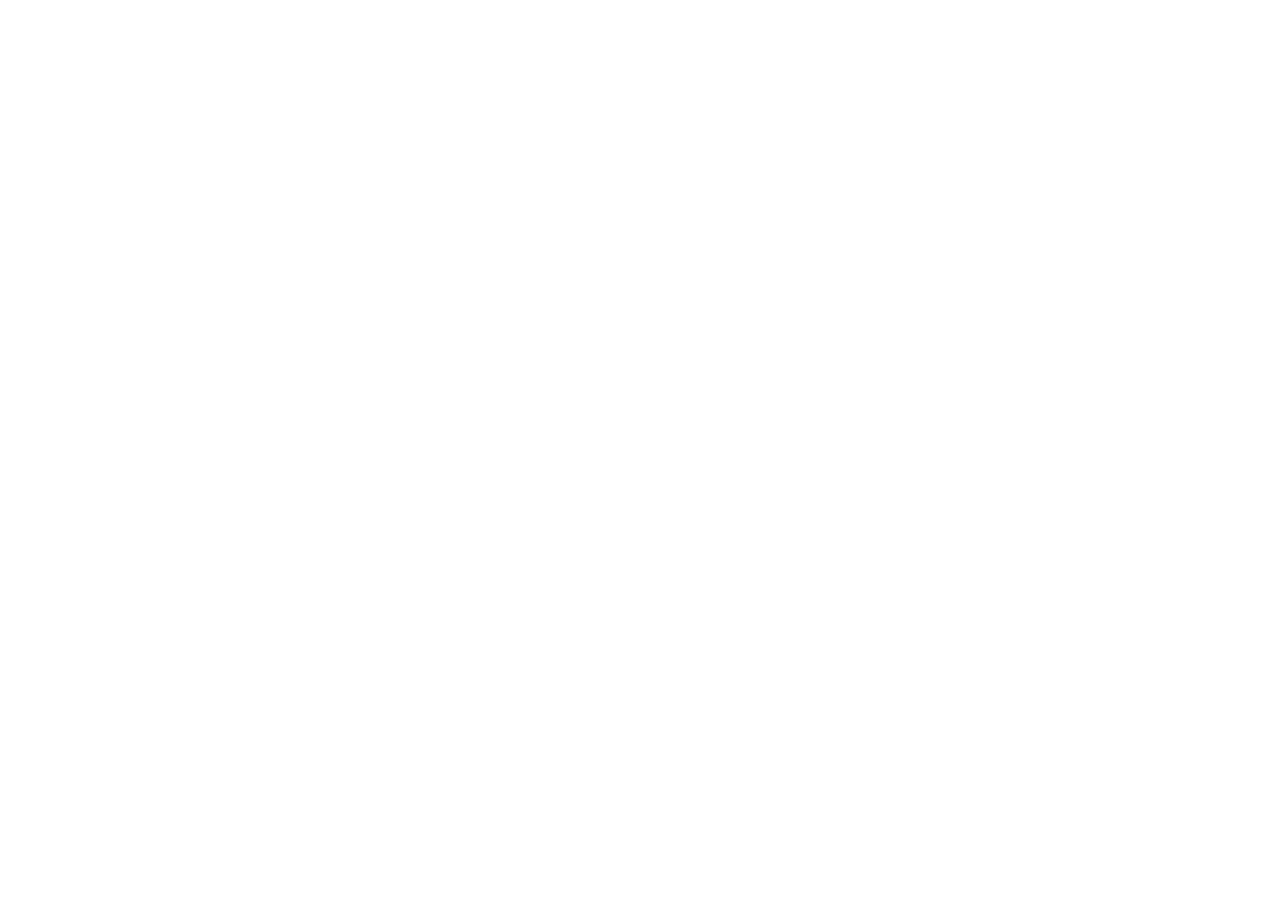
==== index.html @ 1147b199 "firstpart" ====
<!DOCTYPE html>
<html lang="en">
<head>
    <meta charset="UTF-8">
    <meta name="viewport" content="width=device-width, initial-scale=1.0">
    <title>Home</title>
</head>
<body>
        <header>
            
        </header>




</body>
</html>
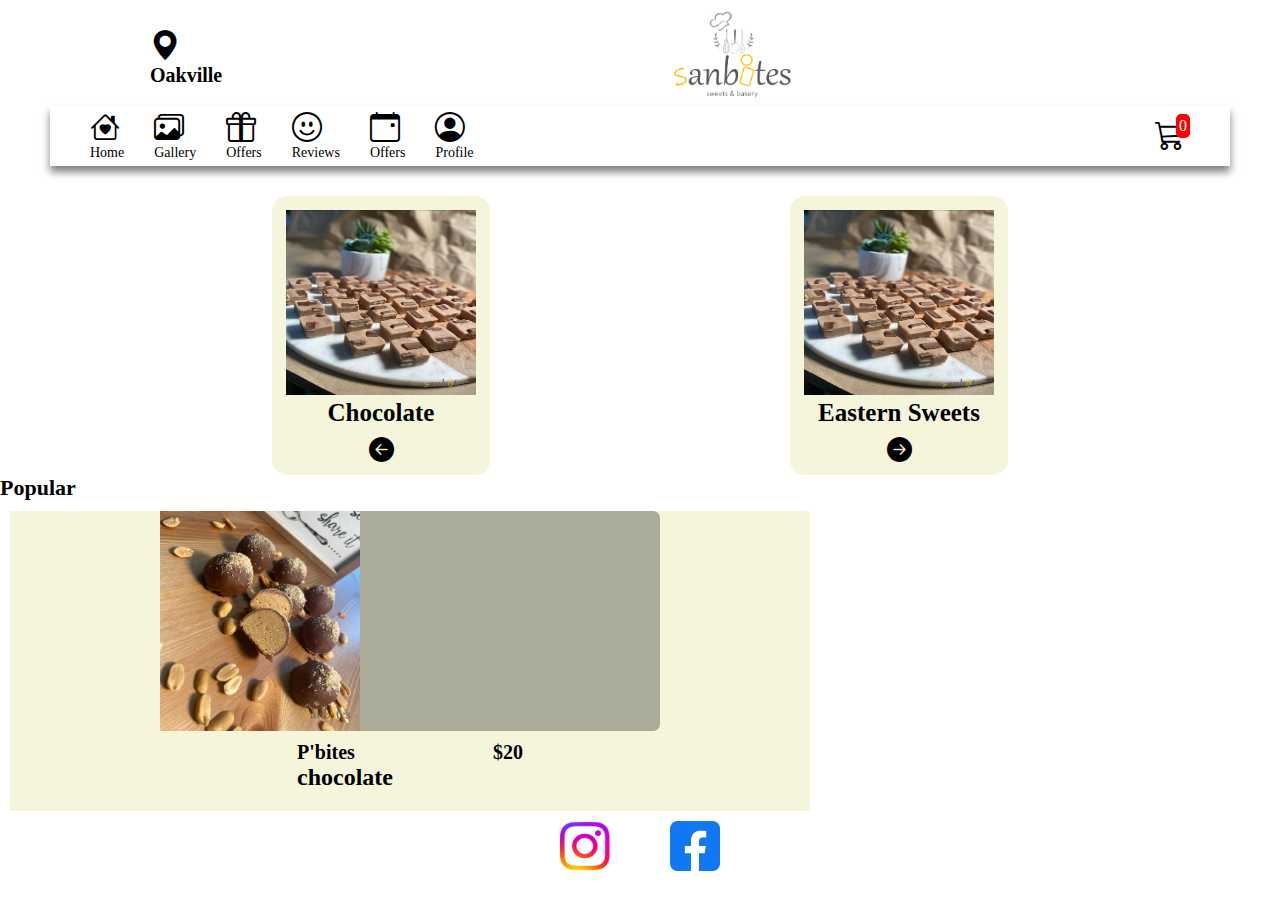
==== commit a36da0af: "index with eastern sweet" ====
--- a/index.html
+++ b/index.html
@@ -3,15 +3,141 @@
 <head>
     <meta charset="UTF-8">
     <meta name="viewport" content="width=device-width, initial-scale=1.0">
+    <link rel="stylesheet" type="text/css" href="CSS/style.css">
+    <link rel="stylesheet" href="https://cdn.jsdelivr.net/npm/bootstrap-icons@1.11.1/font/bootstrap-icons.css">
     <title>Home</title>
 </head>
 <body>
-        <header>
+    <header class="mainbar">
+
+        <div class="loc">
+            <i class="bi bi-geo-alt-fill"></i>
+            <div class="name1">Oakville</div>
+        </div>
+
+        <div class="logo">
+            <img width="120" src="images/Picture1.png" alt="logo">
+        </div>
+        
+    </header>
+
+
+
+    <nav class="navbar">
+
+        
+        <ul class="nav">
+
+                <li>
+                        <i class="bi bi-house-heart"></i>
+                        <div class="name">Home</div>
+                </li>
+
+                <li>
+                    <i class="bi bi-images"></i>
+                    <div class="name">Gallery</div>
+                </li>
+
+                <li>
+                    <i class="bi bi-gift"></i>
+                    <div class="name">Offers</div>
+                </li>
+                        
+                <li>
+                    <i class="bi bi-emoji-smile"></i>
+                    <div class="name">Reviews</div>
+                </li>
+                    
+                <li>
+                    <i class="bi bi-calendar-event"></i>
+                    <div class="name">Offers</div>
+                </li>
+                    
+                <li>
+                    <i class="bi bi-person-circle"></i>
+                    <div class="name">Profile</div>
+                </li>
+                
             
-        </header>
+            </ul>
+            <ul>
+        <li class="cart">
+            <i class="bi bi-cart3"></i>
+            <div id="cartAmount" class="cartamount">0</div>
+        </li>
+            </ul>
+    </nav>
+
+
+    <main class="types">
+        <article class="item">
+                <img width="190" height="185" src="images/Screenshot_20231024_220005_WhatsApp.jpg" alt="">
+                <div class="chocolate">
+                        <p>Chocolate</p>
+                            <i class="bi bi-arrow-left-circle-fill"></i>
+                        </div>
+                </article>
+
+                <article class="item">
+                    <img width="190" height="185" src="images/Screenshot_20231024_220005_WhatsApp.jpg" alt="">
+                    <div class="chocolate">
+                            <p>Eastern Sweets</p>
+                                <i class="bi bi-arrow-right-circle-fill"></i>
+                            </div>
+                    </article>
+            </main>
+
+
+<h1 class="populartitle">Popular</h1>
+
+
+
+    <section class="popular">
+
+            <article class="popularitem">
+
+                <div class="photobackground">
+                    <img class="popularphoto" src="images/tempFileForShare_20231024-190744.jpg" alt="popular item">
+                </div>
+            </article>
+
+            <article class="populardetails">
+                        <div>
+                            <h1 class="populardetails1">P'bites</h1>
+                            <h2 calss="populardetails2">chocolate</h2>
+                        </div>
+
+                        <div>
+                            <h2 class="populardetails1">$20</h2>
+                        </div>
+            
+
+            </article>
+    </section>
 
 
 
 
+
+
+
+
+
+
+    <footer class="footer">
+
+        <!-- <div class="instaface"> -->
+            <a href="https://instagram.com/sanbites.ca?utm_medium=copy_link">
+                <img class="account" src="images/inesta.jpg" alt="instegram account">
+            </a>
+
+            <a href="https://www.facebook.com/SANBITESCA-113138787842002/">
+                <img class="account" src="images/facebook.png" alt="facebook account">
+            </a>
+        <!-- </div> -->
+
+    </footer>
+
 </body>
-</html>+</html>
+
--- a/CSS/style.css
+++ b/CSS/style.css
@@ -0,0 +1,240 @@
+*{
+    margin: 0px;
+    padding: 0px;
+    box-sizing: border-box;
+}
+.navbar{
+    display: flex;
+    justify-content: space-between;
+    align-items: center;
+    background-color: white;
+    box-shadow: 0 6px 8px rgba(0, 0, 0, 0.5); 
+    padding: 0 40px; 
+    font-size: 30px;
+    height: 60px;
+    margin-left: 50px;
+    margin-right: 50px;
+    margin-bottom: 30px;
+    gap: 40px;
+}
+.cart{
+    position: relative;
+    padding: 5px;
+    list-style-type: none;
+}
+.cartamount{
+    position: absolute;
+    top: 0;
+    right: 0;
+    font-size: 16px;
+    background-color: red;
+    color: white;
+    border-radius: 5px;
+    padding: 3px; 
+}
+.nav > li {
+    list-style-type: none;
+}
+.nav{
+    display: flex;
+    gap: 30px;
+}
+.name{
+    font-size: 14px;
+}
+
+/* first bar style */
+.mainbar{
+    display: flex;
+    align-items: center;
+    gap: 450px;
+    margin-top: 10px;
+    margin-left: 100px;
+    padding-left: 50px;
+    font-size: 30px;
+}
+.name1{
+    font-size: 20px;
+    font-weight: bold;
+}
+
+/* Gallery items style  */
+
+.shop{
+    display: grid;
+    grid-template-columns: repeat(5, 220px);
+    gap: 40px;
+    justify-content: center;
+    margin-bottom: 20PX;
+}
+
+@media (max-width: 1000px){
+    .shop{
+        grid-template-columns: repeat(2, 220px);
+    }
+}
+
+@media (max-width: 500px){
+    .shop{
+        grid-template-columns: repeat(1, 220px);
+    }
+}
+.item{
+    border-radius:15px;
+    background-color: beige;
+    padding: 14px;
+    padding-bottom: 0px;
+}
+.details{
+    display: flex;
+    flex-direction: column;
+    padding: 10px;
+    padding-bottom: 0px;
+    gap: 2px;
+}
+.price-quantity{
+    display: flex;
+    justify-content: space-between;
+    align-items: center;
+}
+.buttons{
+    display: flex;
+    gap: 8px;
+    font-size: 18px;
+}
+.bi-dash-lg{
+    color: red;
+}
+.bi-plus-lg{
+    color: green;
+}
+
+/* offersform style */
+
+.offers{
+    display: flex;
+    flex-direction: column;
+    justify-content: center;
+    align-items: center;
+    gap: 50px;
+    margin-top: 70px;
+    font-size: 20px;
+    font-weight: bold;
+}
+input[type=date]{
+        width: 180px;
+        font-size: 16px;
+}
+.add {
+    border-radius: 5px;
+    background: #f74e0c;
+    border: 0px solid #f74e0c;
+    width: 110px;
+    height: 35px;
+    color: white;
+    font-weight: bold;
+}
+.offers1{
+
+    margin-left: 30px;
+    margin-right: 30px;
+}
+.offers2{
+    display: flex;
+    flex-direction: column;
+    margin-top: 20px;
+    justify-content: center;
+    align-items: center;
+    font-size: 16px;
+    gap:20px;
+}
+.textarea{
+    width: 500px;
+}
+.oldoffers{
+    border-radius: 5px;
+    background: #f74e0c;
+    border: 0px solid #f74e0c;
+    width: 110px;
+    height: 35px;
+    color: white;
+    font-weight: bold;
+    margin-left: 100px;
+}
+
+/* index page style */
+
+.footer{
+    display: flex;
+    justify-content: center;
+    gap:60px;
+}
+.account{
+    width: 50px;
+    height: 50px;
+}
+.chocolate{
+    display: flex;
+    flex-direction: column;
+    justify-content: center;
+    align-items: center;
+    gap: 10px;
+    padding-bottom: 10px;
+    font-size: 25px;
+    font-weight: bold;
+}
+.types{
+    display: flex;
+    align-items: center;
+    justify-content: center;
+    gap: 300px;
+}
+.popular{
+    display: flex;
+    align-items: center;
+    flex-direction: column;
+    background-color: beige;
+    height: 300px;
+    width: 800px;
+    margin: 10px;
+    gap: 10px;
+}
+.popularitem{
+    display: flex; 
+    flex-direction: column; 
+    justify-content: center; 
+    align-items: center; 
+
+}
+.populardetails{
+    display: flex;
+    gap: 100px;
+} 
+.popularphoto{
+    /* display: flex;
+    align-items: center; */
+    width: 200px;
+    height: 220px;
+    margin-top: 0px;
+}
+.populartitle{
+    /* margin-left: 180px; */
+    display: flex;
+    font-size: 22px;
+    justify-content: left;
+}
+.photobackground{
+    /* display: flex;
+    align-items: center; */
+    width: 500px;
+    height: 220px;
+    background-color:  rgba(0, 0, 0, 0.3);
+    border-radius: 7px;
+}
+.populardetails1{
+    font-size: 20px;
+}
+.populardetails2{
+    font-size: 14px;
+    color: gray;
+} 
